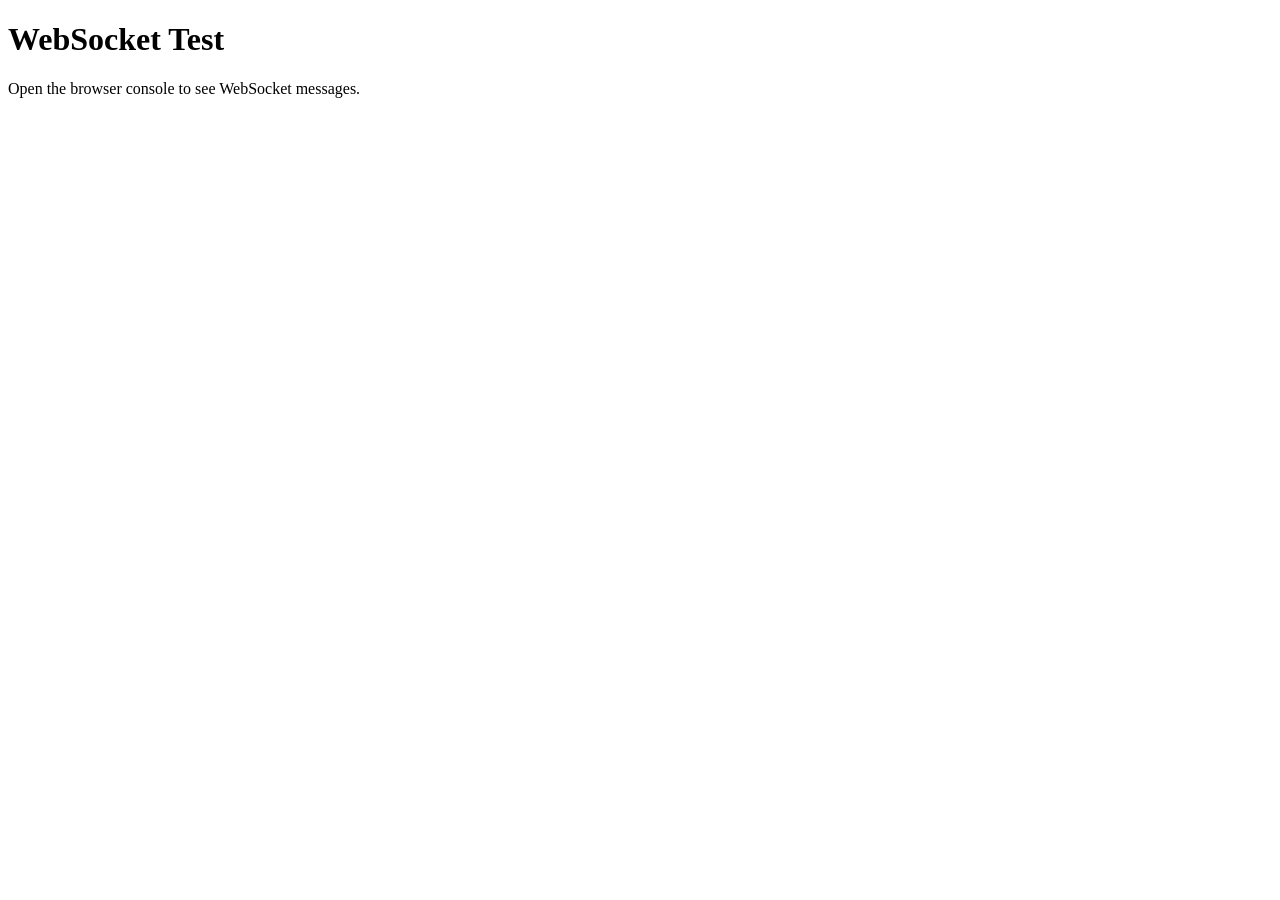
==== index.html @ b2a3a7a6 "Initial commit" ====
<!DOCTYPE html>
<html>
<head>
    <title>WebSocket Test</title>
    <script>
        const socket = new WebSocket("ws://localhost:8080/ws?token=dGVzdHVzZXI6dGVzdHBhc3M=");

        socket.onopen = function() {
            console.log("Connected to WebSocket server");
            socket.send("Hello, WebSocket!");
        };

        socket.onmessage = function(event) {
            console.log("Received from server:", event.data);
        };

        socket.onclose = function() {
            console.log("Disconnected from WebSocket server");
        };
    </script>
</head>
<body>
    <h1>WebSocket Test</h1>
    <p>Open the browser console to see WebSocket messages.</p>
</body>
</html>
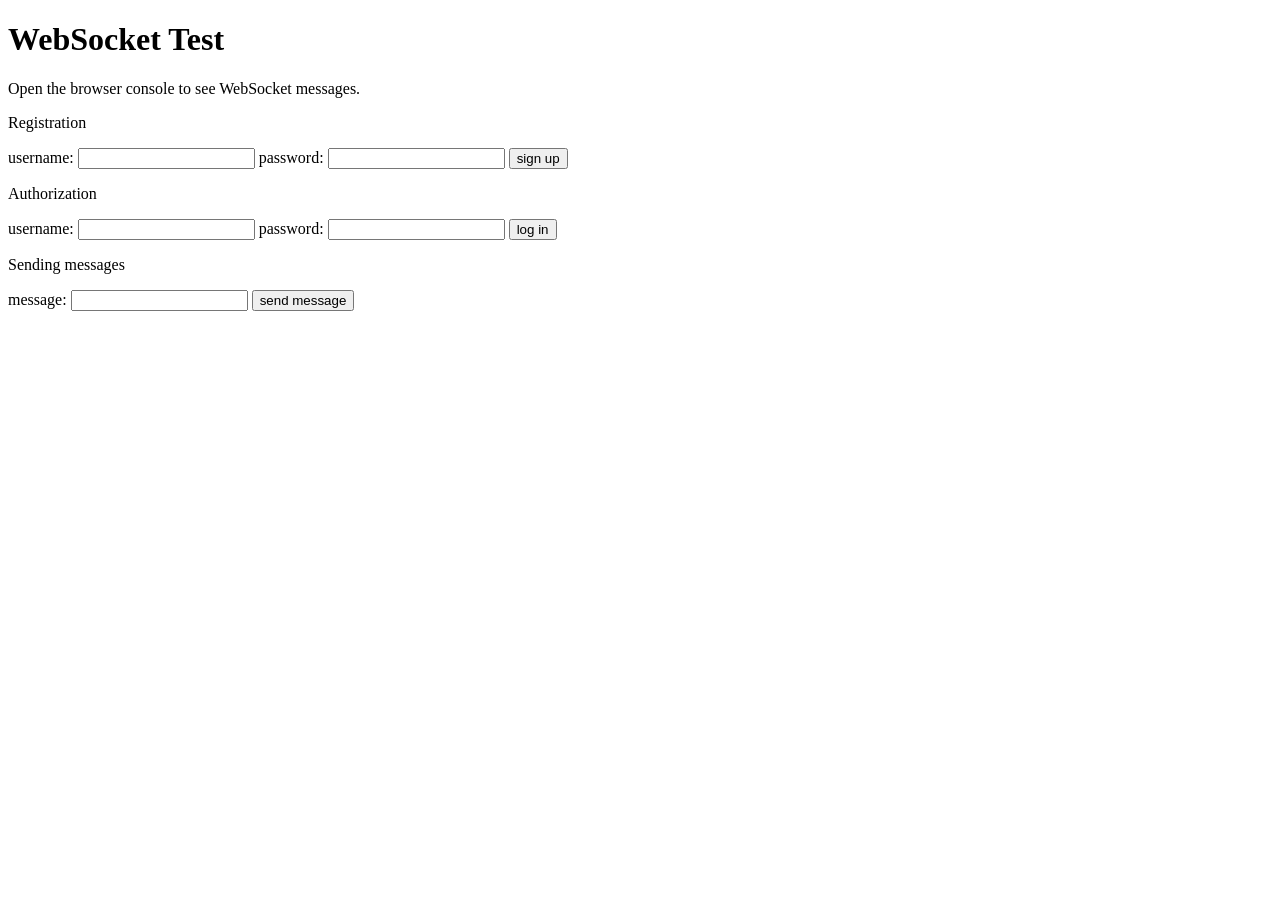
==== commit fabdb004: "Update web page" ====
--- a/index.html
+++ b/index.html
@@ -2,25 +2,114 @@
 <html>
 <head>
     <title>WebSocket Test</title>
-    <script>
-        const socket = new WebSocket("ws://localhost:8080/ws?token=dGVzdHVzZXI6dGVzdHBhc3M=");
-
-        socket.onopen = function() {
-            console.log("Connected to WebSocket server");
-            socket.send("Hello, WebSocket!");
-        };
-
-        socket.onmessage = function(event) {
-            console.log("Received from server:", event.data);
-        };
-
-        socket.onclose = function() {
-            console.log("Disconnected from WebSocket server");
-        };
-    </script>
 </head>
 <body>
     <h1>WebSocket Test</h1>
     <p>Open the browser console to see WebSocket messages.</p>
+    <div>
+        <p>Registration</p>
+        <label for="username">username:</label>
+        <input type="text" id="reg_username">
+        <label for="password">password:</label>
+        <input type="password" id="reg_password">
+        <button onclick="registration_button()">sign up</button>
+    </div>
+    <div>
+        <p>Authorization</p>
+        <label for="username">username:</label>
+        <input type="text" id="username">
+        <label for="password">password:</label>
+        <input type="password" id="password">
+        <button onclick="authorization_button()">log in</button>
+    </div>
+    <div>
+        <p>Sending messages</p>
+        <label for="message">message:</label>
+        <input type="text" id="message">
+        <button onclick="send_message_button()">send message</button>
+    </div>
+    <script>
+        // registration
+
+        function registration_button() {
+            const url = "http://localhost:8080/register";
+
+            const username = document.getElementById("reg_username").value;
+            const password = document.getElementById("reg_password").value;
+
+            const data = {
+                username: username,
+                password: password
+            };
+
+            fetch(url, {
+                method: 'POST',
+                headers: {
+                    'Content-Type': 'application/json'
+                },
+                body: JSON.stringify(data)
+            })
+            .then(response => response.text())  
+            .then(response_text => { console.log("Success: ", response_text); })
+            .catch(error => { console.log("Error: ", error); });
+        }
+
+
+        // authorization
+
+        var token = null;
+        var socket = null;
+
+        function authorization_button() {
+            const url = "http://localhost:8080/auth";
+
+            const username = document.getElementById("username").value;
+            const password = document.getElementById("password").value;
+
+            const data = {
+                username: username,
+                password: password
+            };
+
+            fetch(url, {
+                method: 'POST',
+                headers: {
+                    'Content-Type': 'application/json'
+                },
+                body: JSON.stringify(data)
+            })
+            .then(response => response.json())
+            .then(response_data => { 
+                console.log("Success: ", response_data); 
+                token = response_data.token;
+                // console.log(token);
+
+                socket = new WebSocket(`ws://localhost:8080/ws?token=${token}`);
+
+                socket.onopen = function() {
+                    console.log("Connected to WebSocket server");
+                };
+
+                socket.onmessage = function(event) {
+                    console.log("Received from server:", event.data);
+                };    
+
+                socket.onclose = function() {
+                console.log("Disconnected from WebSocket server");
+                };
+            })
+            .catch(error => { console.log("Error: ", error); });
+        }
+
+        // sending messages
+
+        function send_message_button() {
+            var message = document.getElementById("message").value;
+            // console.log(message);
+
+            socket.send(message);
+        }
+
+    </script>
 </body>
 </html>
